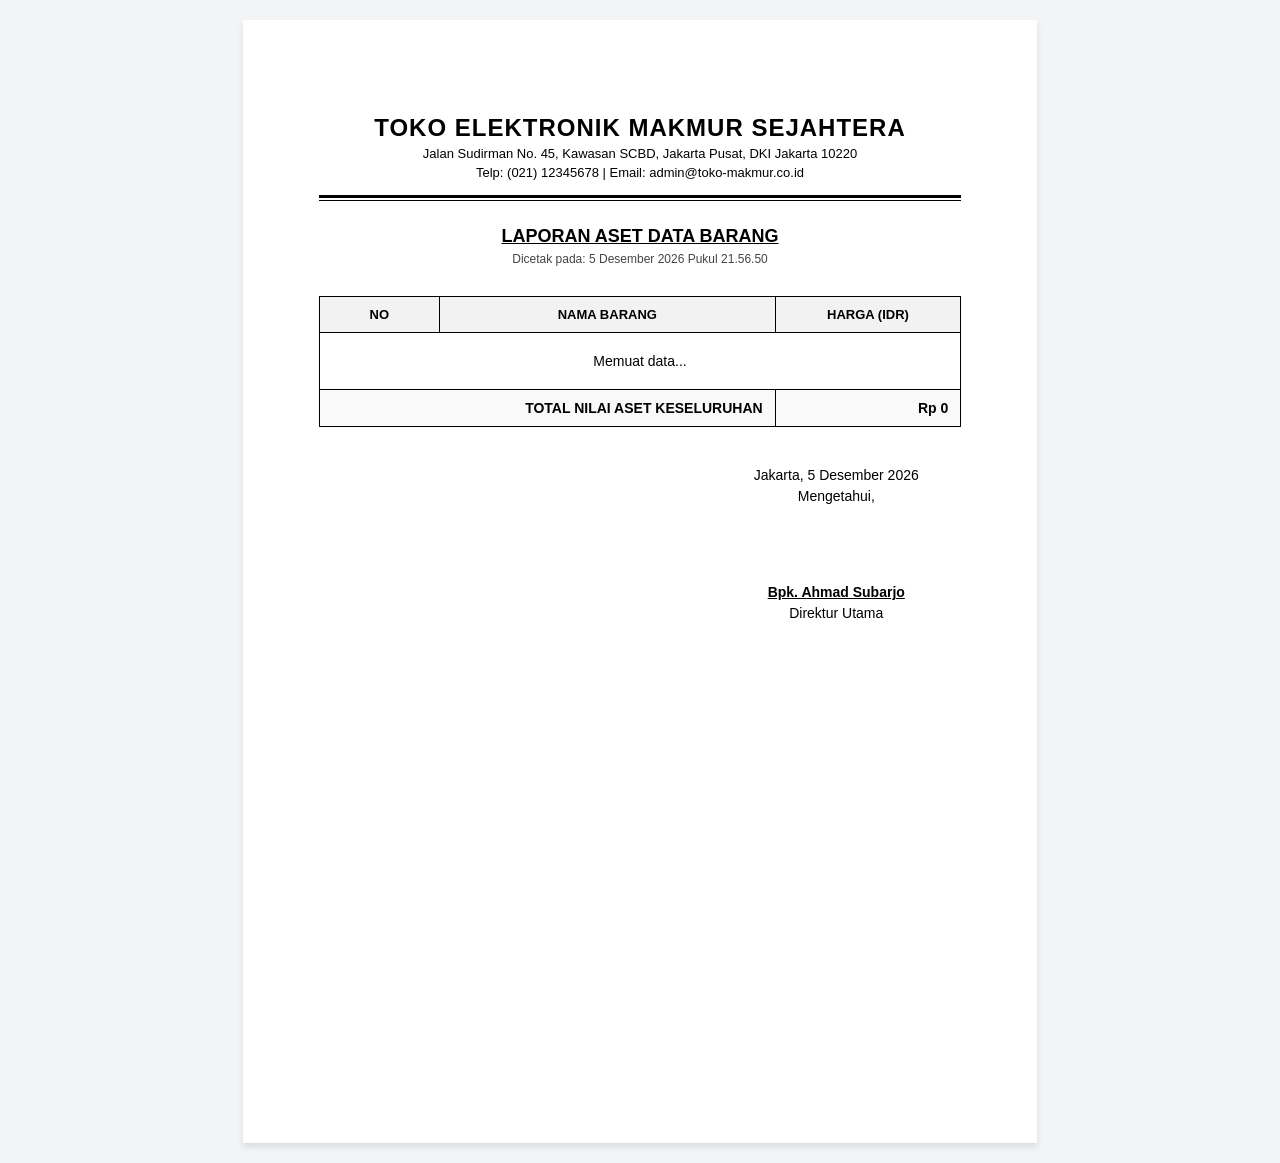
==== app-toko/cetak.html @ d8d0a8df "feat(report): Implement PDF formal report design and fix global Asset calculation" ====
<!DOCTYPE html>
<html lang="id">
<head>
    <meta charset="UTF-8">
    <meta name="viewport" content="width=device-width, initial-scale=1.0">
    <title>Cetak Laporan - App Toko</title>
    <style>
        /* Reset & Base Styles */
        body {
            font-family: "Arial", "Helvetica", sans-serif;
            color: #000;
            background: #f3f4f6;
            margin: 0;
            padding: 20px;
            font-size: 14px;
        }

        .a4-container {
            width: 210mm;
            min-height: 297mm;
            margin: 0 auto;
            padding: 25mm 20mm; /* A4 standard margins */
            background: white;
            box-shadow: 0 4px 6px rgba(0, 0, 0, 0.1);
            box-sizing: border-box;
            position: relative;
        }

        /* Kop Surat */
        .kop-surat {
            text-align: center;
            margin-bottom: 5px;
        }
        .kop-surat h1 {
            margin: 0;
            font-size: 24px;
            text-transform: uppercase;
            font-weight: 800;
            letter-spacing: 1px;
        }
        .kop-surat p {
            margin: 4px 0 0;
            font-size: 13px;
        }
        
        .garis-ganda {
            border: 0;
            border-top: 3px solid #000;
            border-bottom: 1px solid #000;
            height: 2px;
            margin-top: 15px;
            margin-bottom: 25px;
        }

        /* Judul Laporan */
        .laporan-title {
            text-align: center;
            margin-bottom: 30px;
        }
        .laporan-title h2 {
            font-size: 18px;
            font-weight: bold;
            margin: 0 0 5px 0;
            text-transform: uppercase;
            text-decoration: underline;
        }
        .laporan-title p {
            margin: 0;
            font-size: 12px;
            color: #444;
        }

        /* Tabel Tegas */
        .data-table {
            width: 100%;
            border-collapse: collapse;
            margin-bottom: 30px;
        }
        .data-table th, .data-table td {
            border: 1px solid #000;
            padding: 10px 12px;
        }
        .data-table th {
            background-color: #f2f2f2;
            -webkit-print-color-adjust: exact;
            print-color-adjust: exact;
            text-align: center;
            font-weight: bold;
            text-transform: uppercase;
            font-size: 13px;
        }
        .data-table td.nomor {
            text-align: center;
            width: 5%;
        }
        .data-table td.nama {
            width: 65%;
        }
        .data-table td.harga {
            text-align: right;
            width: 30%;
        }
        
        /* Footer Table (Total) */
        .data-table tfoot td {
            background-color: #f9f9f9;
            -webkit-print-color-adjust: exact;
            print-color-adjust: exact;
            font-size: 14px;
        }

        /* Tanda Tangan */
        .tanda-tangan {
            width: 100%;
            display: flex;
            justify-content: flex-end;
            margin-top: 40px;
        }
        .ttd-box {
            text-align: center;
            width: 250px;
            font-size: 14px;
        }
        .ttd-box p.nama-pejabat {
            margin: 80px 0 0 0;
            font-weight: bold;
            text-decoration: underline;
        }
        .ttd-box p.jabatan {
            margin: 5px 0 0 0;
        }

        /* Media Print */
        @media print {
            body {
                background: none;
                padding: 0;
            }
            .a4-container {
                width: 100%;
                min-height: auto;
                margin: 0;
                padding: 0;
                box-shadow: none;
            }
            @page {
                size: A4;
                margin: 20mm;
            }
        }
    </style>
</head>
<body>

    <div class="a4-container">
        <!-- Kop Surat -->
        <div class="kop-surat">
            <h1>Toko Elektronik Makmur Sejahtera</h1>
            <p>Jalan Sudirman No. 45, Kawasan SCBD, Jakarta Pusat, DKI Jakarta 10220</p>
            <p>Telp: (021) 12345678 | Email: admin@toko-makmur.co.id</p>
        </div>
        
        <hr class="garis-ganda">

        <div class="laporan-title">
            <h2>Laporan Aset Data Barang</h2>
            <p>Dicetak pada: <span id="waktu-cetak"></span></p>
        </div>

        <!-- Tabel Data -->
        <table class="data-table">
            <thead>
                <tr>
                    <th class="nomor">No</th>
                    <th class="nama">Nama Barang</th>
                    <th class="harga">Harga (IDR)</th>
                </tr>
            </thead>
            <tbody id="table-body">
                <tr>
                    <td colspan="3" style="text-align: center; padding: 20px;">Memuat data...</td>
                </tr>
            </tbody>
            <tfoot>
                <tr>
                    <td colspan="2" style="text-align: right; font-weight: bold; text-transform: uppercase;">Total Nilai Aset Keseluruhan</td>
                    <td style="font-weight: bold; text-align: right;" id="total-aset">Rp 0</td>
                </tr>
            </tfoot>
        </table>

        <!-- Tanda Tangan -->
        <div class="tanda-tangan">
            <div class="ttd-box">
                <p style="margin: 0;">Jakarta, <span id="tanggal-sekarang"></span></p>
                <p style="margin: 5px 0 0 0;">Mengetahui,</p>
                <p class="nama-pejabat">Bpk. Ahmad Subarjo</p>
                <p class="jabatan">Direktur Utama</p>
            </div>
        </div>
    </div>

    <script>
        document.addEventListener('DOMContentLoaded', () => {
            // Set Tanggal Sekarang
            const dateObj = new Date();
            const dateOptions = { year: 'numeric', month: 'long', day: 'numeric' };
            const timeOptions = { hour: '2-digit', minute: '2-digit', second: '2-digit' };
            
            document.getElementById('tanggal-sekarang').textContent = dateObj.toLocaleDateString('id-ID', dateOptions);
            document.getElementById('waktu-cetak').textContent = dateObj.toLocaleDateString('id-ID', dateOptions) + ' Pukul ' + dateObj.toLocaleTimeString('id-ID', timeOptions);

            fetchDataDanCetak();
        });

        async function fetchDataDanCetak() {
            const token = localStorage.getItem('token_toko');
            if (!token) {
                alert('Sesi Anda telah habis. Silakan login kembali.');
                window.close();
                return;
            }

            const isLocal = window.location.hostname === 'localhost' || window.location.hostname === '127.0.0.1';
            const BASE_URL = isLocal ? '../api-toko' : '/api-toko';

            try {
                // Fetch data dari endpoint cetak
                const response = await fetch(`${BASE_URL}/cetak_laporan.php`, {
                    method: 'GET',
                    headers: {
                        'Authorization': `Bearer ${token}`
                    }
                });

                const data = await response.json();

                if (data.status === 'success') {
                    renderData(data.data, data.kalkulasi.total_aset);
                    
                    // Beri waktu sejenak agar DOM terender utuh, lalu print
                    setTimeout(() => {
                        window.print();
                    }, 500);
                } else {
                    alert('Gagal mengambil data: ' + data.message);
                    window.close();
                }
            } catch (error) {
                console.error('Error fetching data:', error);
                alert('Terjadi kesalahan jaringan.');
                window.close();
            }
        }

        function renderData(barang, totalAset) {
            const tableBody = document.getElementById('table-body');
            tableBody.innerHTML = '';

            const formatter = new Intl.NumberFormat('id-ID', {
                style: 'currency',
                currency: 'IDR',
                minimumFractionDigits: 0
            });

            if (barang.length === 0) {
                tableBody.innerHTML = '<tr><td colspan="3" style="text-align: center; padding: 20px;">Tidak ada data barang.</td></tr>';
            } else {
                barang.forEach((item, index) => {
                    const row = document.createElement('tr');
                    
                    row.innerHTML = `
                        <td class="nomor">${index + 1}</td>
                        <td class="nama">${item.nama_barang}</td>
                        <td class="harga">${formatter.format(item.harga)}</td>
                    `;
                    
                    tableBody.appendChild(row);
                });
            }

            document.getElementById('total-aset').textContent = formatter.format(totalAset);
        }

        // Listener setelah selesai print atau saat dialog print ditutup
        window.addEventListener('afterprint', () => {
            window.close();
        });
    </script>
</body>
</html>
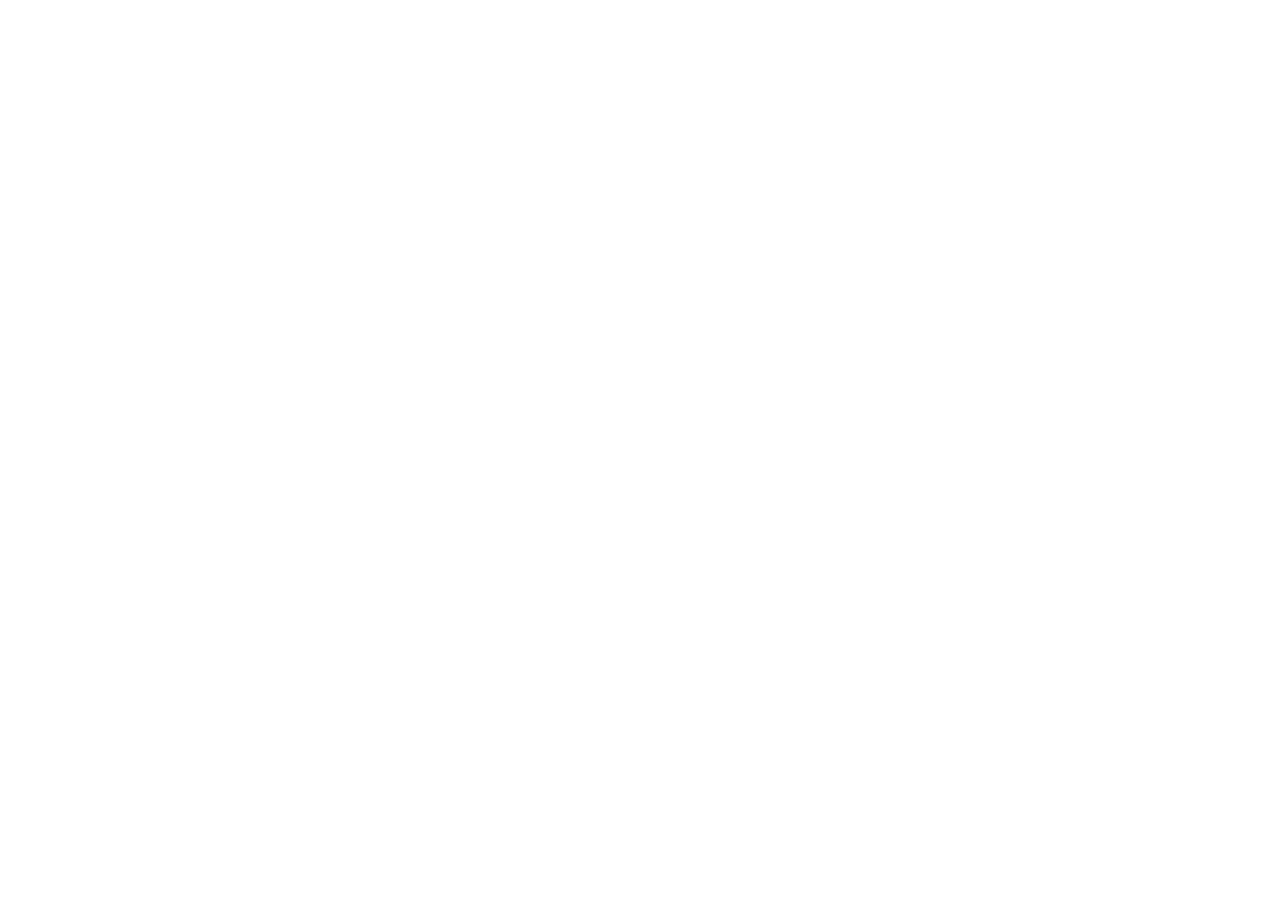
==== commit 48f8e12b: "fix(report): prevent immediate window close (mental) on API error & add HTTPS force on cetak.html" ====
--- a/app-toko/cetak.html
+++ b/app-toko/cetak.html
@@ -201,6 +201,11 @@
     </div>
 
     <script>
+        // Force HTTPS for InfinityFree to avoid CORS/Mixed Content issues (Sama seperti index.html)
+        if (location.protocol === 'http:' && location.hostname !== 'localhost' && location.hostname !== '127.0.0.1') {
+          location.href = location.href.replace('http:', 'https:');
+        }
+
         document.addEventListener('DOMContentLoaded', () => {
             // Set Tanggal Sekarang
             const dateObj = new Date();
@@ -214,10 +219,12 @@
         });
 
         async function fetchDataDanCetak() {
+            const tableBody = document.getElementById('table-body');
             const token = localStorage.getItem('token_toko');
+            
             if (!token) {
                 alert('Sesi Anda telah habis. Silakan login kembali.');
-                window.close();
+                tableBody.innerHTML = '<tr><td colspan="3" style="text-align: center; color: red;">Akses Ditolak. Token sesi tidak ditemukan.</td></tr>';
                 return;
             }
 
@@ -233,9 +240,15 @@
                     }
                 });
 
+                // Menangani blokir dari InfinityFree (response bukan Json)
+                const contentType = response.headers.get('content-type');
+                if (!contentType || !contentType.includes('application/json')) {
+                    throw new Error('Respons bukan JSON (Kemungkinan diblokir sistem keamanan InfinityFree). Refresh halaman (F5) untuk melewati.');
+                }
+
                 const data = await response.json();
 
-                if (data.status === 'success') {
+                if (response.ok && data.status === 'success') {
                     renderData(data.data, data.kalkulasi.total_aset);
                     
                     // Beri waktu sejenak agar DOM terender utuh, lalu print
@@ -243,13 +256,13 @@
                         window.print();
                     }, 500);
                 } else {
+                    tableBody.innerHTML = `<tr><td colspan="3" style="text-align: center; color: red;">Gagal: ${data.message}</td></tr>`;
                     alert('Gagal mengambil data: ' + data.message);
-                    window.close();
                 }
             } catch (error) {
                 console.error('Error fetching data:', error);
-                alert('Terjadi kesalahan jaringan.');
-                window.close();
+                tableBody.innerHTML = `<tr><td colspan="3" style="text-align: center; color: red;">Error Jaringan: ${error.message}</td></tr>`;
+                alert('Terjadi kesalahan jaringan atau koneksi diblokir.');
             }
         }
 
@@ -284,7 +297,8 @@
 
         // Listener setelah selesai print atau saat dialog print ditutup
         window.addEventListener('afterprint', () => {
-            window.close();
+            // Jangan otomatis menutup jika ada masalah atau user sekadar cancel print
+            // Biarkan user melihat data form atau hasil print jika dibutuhkan
         });
     </script>
 </body>
